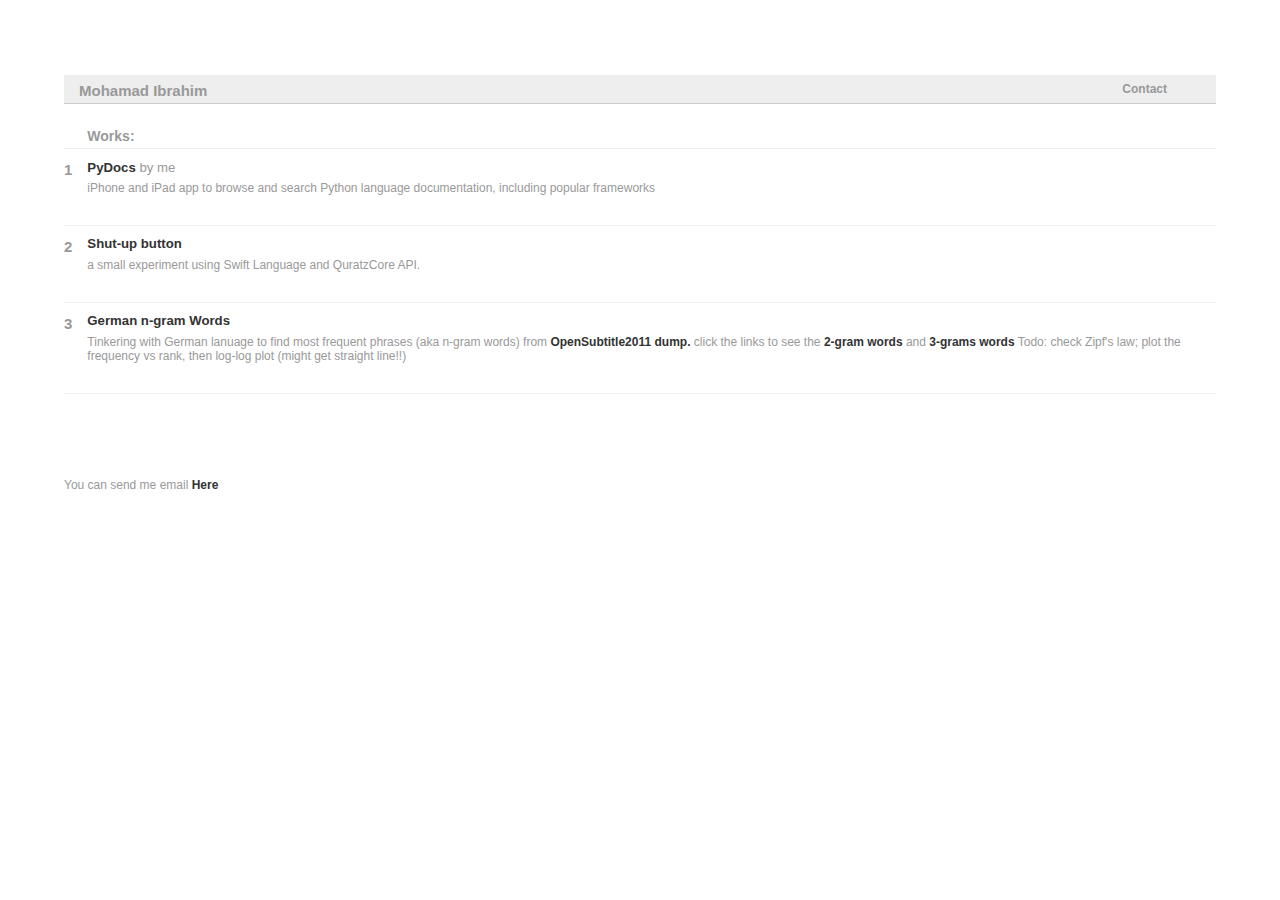
==== index.html @ b9139b4f "renamed index.html" ====
<!DOCTYPE html PUBLIC "-//W3C//DTD XHTML 1.0 Transitional//EN" "http://www.w3.org/TR/xhtml1/DTD/xhtml1-transitional.dtd">
<html xmlns="http://www.w3.org/1999/xhtml" xml:lang="en" lang="en"><head>
<meta http-equiv="Content-Type" content="text/html; charset=UTF-8">
<base href="" target="_top">
<title>Mohamad Ibrahim</title>
<link rel="stylesheet" type="text/css" href="static/style.css">


</head>
<body>


<div id="header">
<h1><a href="/">Mohamad Ibrahim</a></h1>
<div class="inside">
      <span class="selected"><a href="./">Contact</a></span>
      
      <!--&nbsp;·&nbsp;             
      <a href="./contact.html">Contact</a>
      -->          
    </div>
</div>


<div id="listings">
<div class="inside">
   <table border="0" cellpadding="0" cellspacing="0">

   <thead>
   <tr>
     <th class="rank">&nbsp;</th>
     <th class="desc">Works:</th>
   </tr>
   </thead>
   
   <tbody>
    <tr>
      <td class="rank">1</td>
      <td class="desc">
         <h4>
            <a href="http://appcrawlr.com/ios/pydocs" title="Twig
            "> PyDocs
            </a>  by me
         </h4>
          <p>iPhone and iPad app to browse and search Python language documentation, including popular frameworks</p>

          <!-- Can add pics here inside the above <p> and delete the text description or keep it 
          <a href="/p" title="Super Powereds: A story of what comes before the capes and cowls.
          "><img src="/static/somepics.jpg" alt="pic descr" " height="60" width="468"></a>

          -->
      </td>

    </tr>

    <tr>
      <td class="rank">2</td>
      <td class="desc">
         <h4>
            <a href="https://github.com/mohamad-ibrahim/Shutup-Button" title="Shutup">Shut-up button
            </a></h4>

         <p>a small experiment using Swift Language and QuratzCore API.</p>     

      </td>
    </tr>

    <tr>
      <td class="rank">3</td>
      <td class="desc">
         <h4>
         <a href="German_3_words.html" title="Twig
            ">
            German n-gram Words
            </a>
         </h4>
          <p>Tinkering with German lanuage to find most frequent phrases (aka n-gram words) from <a href="http://opus.lingfil.uu.se/OpenSubtitles_v2.php"> OpenSubtitle2011 dump.</a> click the links to see the
           <a href ="./German_2_words.html" >2-gram words </a> and <a href="German_3_words.html">  3-grams words</a>
           Todo: check Zipf's law; plot the frequency vs rank, then log-log plot (might get straight line!!) 
           </p>

          <!-- Can add pics here inside the above <p> and delete the text description or keep it 
          <a href="/p" title="Super Powereds: A story of what comes before the capes and cowls.
          "><img src="/static/somepics.jpg" alt="pic descr" " height="60" width="468"></a>

          -->
      </td>

    </tr>
   </tbody>
   </table>
</div>
</div>





<p id="contacts">
You can send me email <a href="mailto:&#100;&#101;&#118;&#46;&#105;&#98;&#114;&#97;&#104;&#105;&#109;&#50;&#51;&#64;&#103;&#109;&#97;&#105;&#108;&#46;&#99;&#111;&#109;" > Here
</a>
</p>

<!--
<p id="credits">
“Life doesn't require ideals. It requires standards of action.”
</p>
-->

<script>
  (function(i,s,o,g,r,a,m){i['GoogleAnalyticsObject']=r;i[r]=i[r]||function(){
  (i[r].q=i[r].q||[]).push(arguments)},i[r].l=1*new Date();a=s.createElement(o),
  m=s.getElementsByTagName(o)[0];a.async=1;a.src=g;m.parentNode.insertBefore(a,m)
  })(window,document,'script','https://www.google-analytics.com/analytics.js','ga');

  ga('create', 'UA-79384413-1', 'auto');
  ga('send', 'pageview');

</script>



</body></html>
---- static/style.css ----
html {
	font-size:     12px;	
}

body {
	min-width:         80%;
	max-width: 		   90%;
	margin:        75px auto 90px auto;
}

body, p, h1, h2, h3, h4, h5, h6 {
	font-family:   verdana, arial, helvetica, sans-serif;
	color:         #999;
	font-size:     12px;	
	font-weight:   normal;
}

p, h1, h2, h3, h4, h5, h6 {
	margin: 0.5em auto;
}


a {
	color:           #333;
	font-weight:     bold;
	text-decoration: none;
}

a:visited {
	color:         #663300;
}

a:hover {
	color:         #D69265;
}


h1 {
	font-size: 125%;
	letter-spacing: 0.25em;
	text-align: center;
	margin-bottom: 70px;
}

h2 {
	font-weight: bold;
	color: #333;
	padding-right: 3em;
	text-align: right;
	padding-bottom: 0.5em;
	border-bottom: 1px solid #EEE;
}



p#credits {
	text-align: center;
	padding: 7em 3em 0 3em;
	margin: 0;
	clear: both;
}

p#contacts {

	margin-top: 7em;
	clear: both;
}



div#header {
	border-bottom: 1px solid #CCC;
	padding: 7px 13px 7px 13px;
	background: #EEE;
	margin: auto 0px 20px 0px;
}

div#intervals {
	margin: auto -4em 4em -4em;
	
}

div#header h1 {
	letter-spacing: inherit;
	padding: 0;
	padding-left: 2px;
	margin: 0;
	font-weight: bold;
	float: left;
}

div#header div.inside {
	padding: 0 3em;
	text-align: right;
	font-weight: bold;
}

div#intervals div.inside {
	padding: 0 3em;
	text-align: center;
	font-weight: bold;
}


div#header a, div.nav a {
	color: #999;
}

div#header a:hover, div.nav a:hover {
	color: #333;
}

div#header span, div.nav span {
	color: #333;
}







div#listings {
}

div#listings div.inside {
}

div#listings table {
	width: 100%;
}


div#listings h4 {
	font-size: 110%;
	margin: 0.5em inherit;
}




td {
	vertical-align: top;
	border-bottom: 1px solid #EEE;
	padding-top:   0.3em;
}

td.rank {
	font-size: 125%;
	font-weight: bold;
	text-align: right;
	padding-right: 1em;
	padding-top: 0.8em;
	height: 4em;
}

td.desc {
	padding-bottom: 2em;
}


th {
	vertical-align: middle;
	border-bottom: 1px solid #EEE;
	padding-top:   0.3em;
	padding-bottom: 0.3em;
}

th.desc {
	text-align: left;
	font-size: 14px;
}
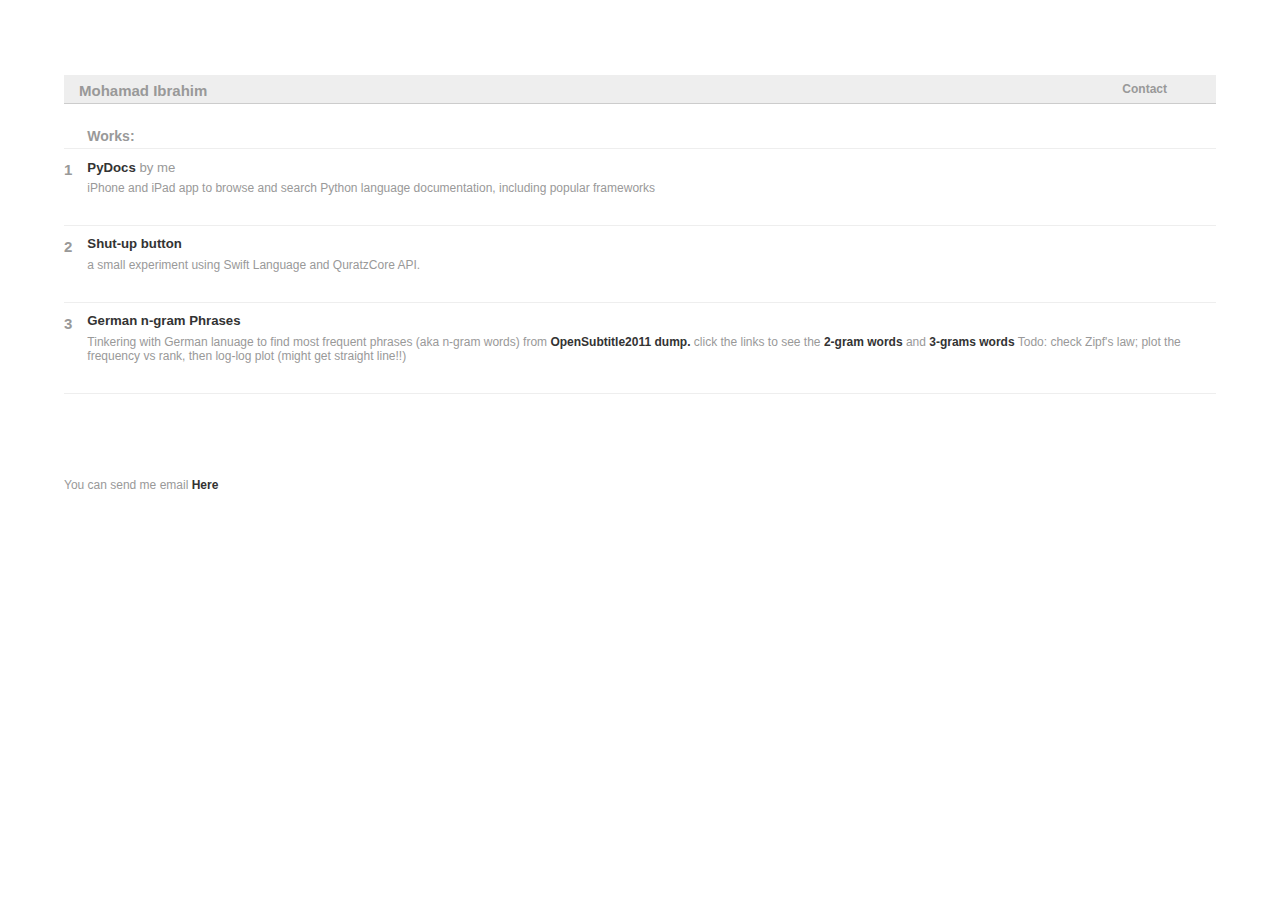
==== commit 7c03c61a: "reenergize website" ====
--- a/index.html
+++ b/index.html
@@ -71,7 +71,7 @@
          <h4>
          <a href="German_3_words.html" title="Twig
             ">
-            German n-gram Words
+            German n-gram Phrases
             </a>
          </h4>
           <p>Tinkering with German lanuage to find most frequent phrases (aka n-gram words) from <a href="http://opus.lingfil.uu.se/OpenSubtitles_v2.php"> OpenSubtitle2011 dump.</a> click the links to see the
